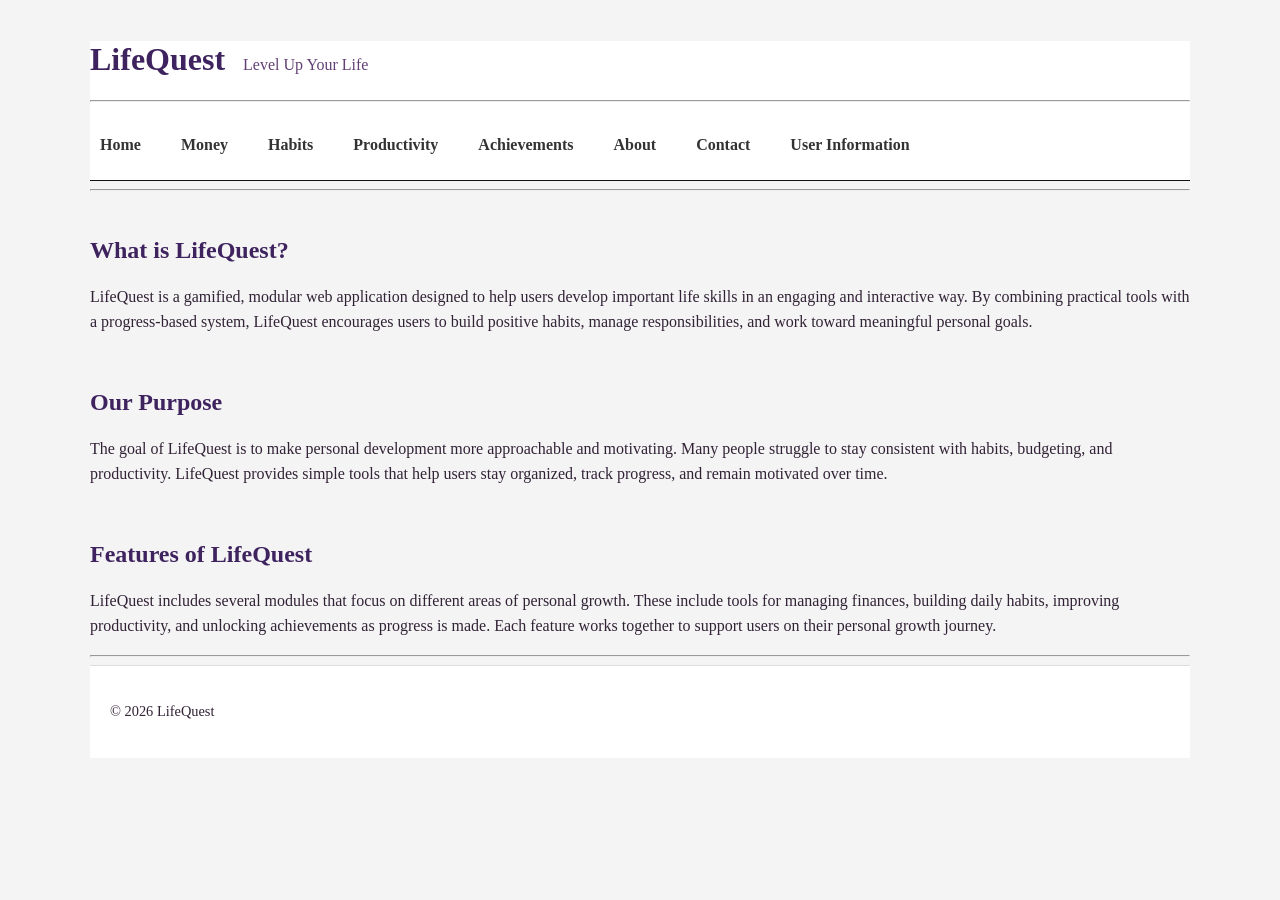
==== about.html @ 06bab7ec "added some break lines" ====
<!DOCTYPE html>
<html lang="en">
<head>
  <meta charset="UTF-8">
  <title>LifeQuest | Home</title>
  <link rel="stylesheet" href="css/style.css">
</head>
<body>
  <div class="container">

  <header>
    <h1>LifeQuest <span class="tagline">    Level Up Your Life</span> </h1>
    <hr>
    <nav>
      <ul>
        <li><a href="index.html">Home</a></li>
        <li><a href="money.html">Money</a></li>
        <li><a href="habits.html">Habits</a></li>
        <li><a href="productivity.html">Productivity</a></li>
        <li><a href="achievements.html">Achievements</a></li>
        <li><a href="about.html">About</a></li>
        <li><a href="contact.html">Contact</a></li>
        <li><a href="userinformation.html">User Information</a></li>
      </ul>
    </nav>
  </header>

  <hr>

  <main>

    <section>
      <br>
        <h2>What is LifeQuest?</h2>
        <p>
            LifeQuest is a gamified, modular web application designed to help users
            develop important life skills in an engaging and interactive way.
            By combining practical tools with a progress-based system,
            LifeQuest encourages users to build positive habits, manage
            responsibilities, and work toward meaningful personal goals.
        </p>
    </section>

    <section>
      <br>
        <h2>Our Purpose</h2>
        <p>
            The goal of LifeQuest is to make personal development more
            approachable and motivating. Many people struggle to stay
            consistent with habits, budgeting, and productivity.
            LifeQuest provides simple tools that help users stay organized,
            track progress, and remain motivated over time.
        </p>
    </section>

    <section>
      <br>
        <h2>Features of LifeQuest</h2>
        <p>
            LifeQuest includes several modules that focus on different
            areas of personal growth. These include tools for managing
            finances, building daily habits, improving productivity,
            and unlocking achievements as progress is made.
            Each feature works together to support users on their
            personal growth journey.
        </p>
    </section>

  </main>

  <hr>

  <footer>
    <p>&copy; 2026 LifeQuest</p>
  </footer>
  </div>

</body>
</html>
---- css/style.css ----
.container{
   max-width:1100px;
   margin:auto;
   padding:20px;
}
p {
   line-height:1.6;
}

body{
   display: flex;
   flex-direction: column;
   font-family:Georgia, 'Times New Roman', Times, serif;
   background-color:#f4f4f4;
   color: #322236;
   margin:0;
}

main {
   flex: 1;
}

header {
   background: white;
   border-bottom: 1px solid #111111;
}
h1, h2, h3{
   color: #3e235f;
}

a{
   color:#0077cc;
}
nav {
   padding:10px 0;
}

nav ul{
   list-style:none;
   display:flex;
   justify-content: left;
   gap:20px;
   padding:0;
}

nav a{
   text-decoration:none;
   color:#333;
   font-weight:600;
   padding: 5px 10px;
   transition: color 0.2 ease;
   text-align: left;

}
footer{
   text-align: left;
   padding:20px;
   background:white;
   border-top:1px solid #ddd;
   font-size: 0.9rem;

}

nav a:hover{
   color:#0077cc;
}

@media (max-width: 768px){

   nav ul{
      flex-direction:column;
      align-items:center;
   }

   .container{
      padding:10px;
   }

}

@media (max-width: 480px){

   h1{
      font-size:1.5rem;
   }

   nav ul{
      gap:10px;
   }

}

.form {
text-align: center;
padding: 10px;
border: 2px outset #111111;
}

.tagline {
    font-size: 1rem; 
    font-weight: normal;
    color: rgb(98, 64, 117);
    margin-left: 10px;
}
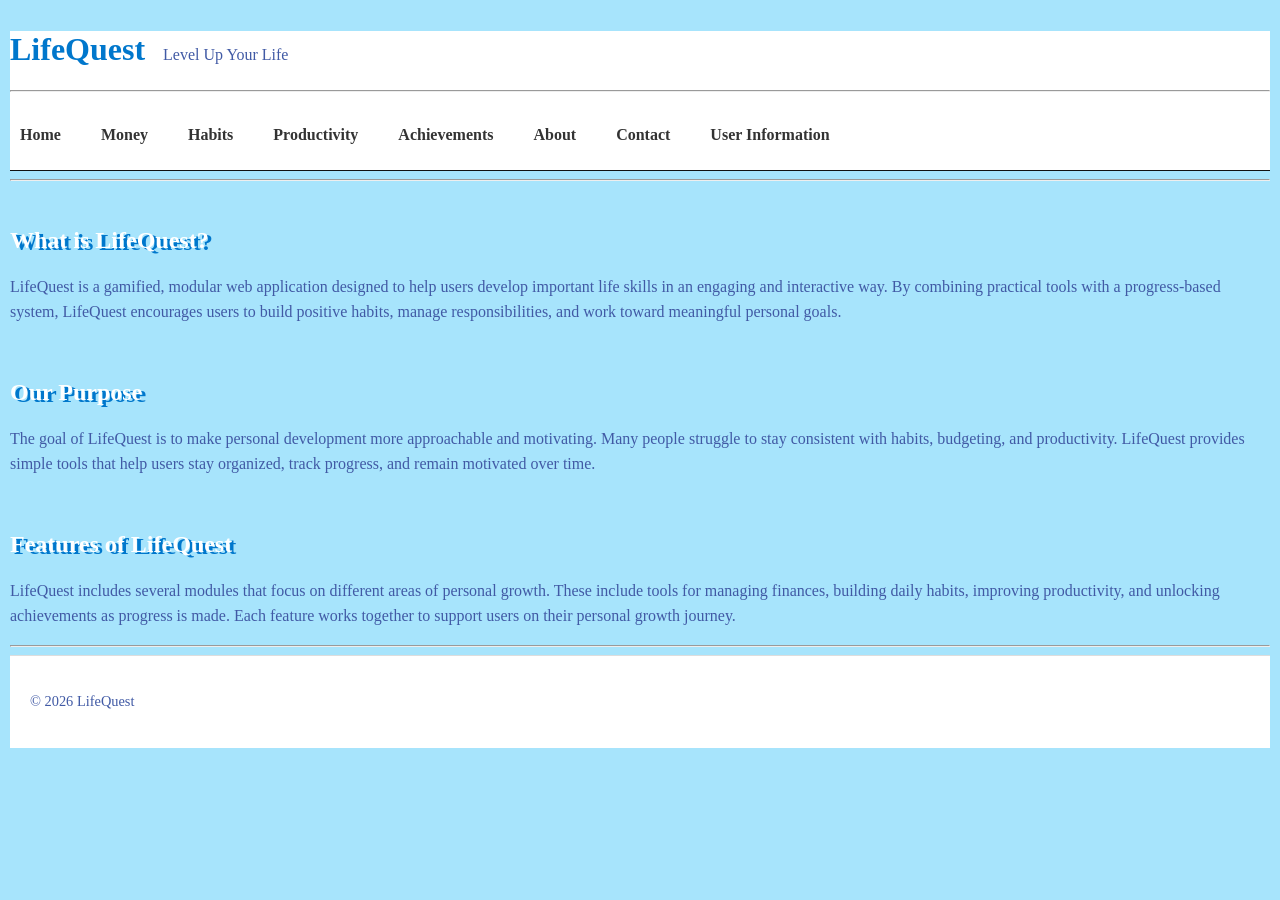
==== commit d54286b5: "fixes" ====
--- a/about.html
+++ b/about.html
@@ -9,7 +9,7 @@
   <div class="container">
 
   <header>
-    <h1>LifeQuest <span class="tagline">    Level Up Your Life</span> </h1>
+    <h1 class= "logo">LifeQuest <span class="tagline">    Level Up Your Life</span> </h1>
     <hr>
     <nav>
       <ul>
--- a/css/style.css
+++ b/css/style.css
@@ -1,18 +1,21 @@
 .container{
-   max-width:1100px;
-   margin:auto;
-   padding:20px;
+   max-width: 9000px;
+   padding:10px;
 }
 p {
    line-height:1.6;
+}
+.logo{
+   text-shadow: None;
+   color:#0077cc;
 }
 
 body{
    display: flex;
    flex-direction: column;
    font-family:Georgia, 'Times New Roman', Times, serif;
-   background-color:#f4f4f4;
-   color: #322236;
+   background-color:rgb(167, 228, 252);
+   color: #415aa5;
    margin:0;
 }
 
@@ -21,15 +24,16 @@
 }
 
 header {
-   background: white;
+   background: #FFFFFF;
    border-bottom: 1px solid #111111;
 }
 h1, h2, h3{
-   color: #3e235f;
+   color: #FFFFFF;
+   text-shadow: 4px 2px #0077cc
 }
 
 a{
-   color:#0077cc;
+   color:#415aa5;;
 }
 nav {
    padding:10px 0;
@@ -99,6 +103,6 @@
 .tagline {
     font-size: 1rem; 
     font-weight: normal;
-    color: rgb(98, 64, 117);
+    color: #415aa5;
     margin-left: 10px;
 }
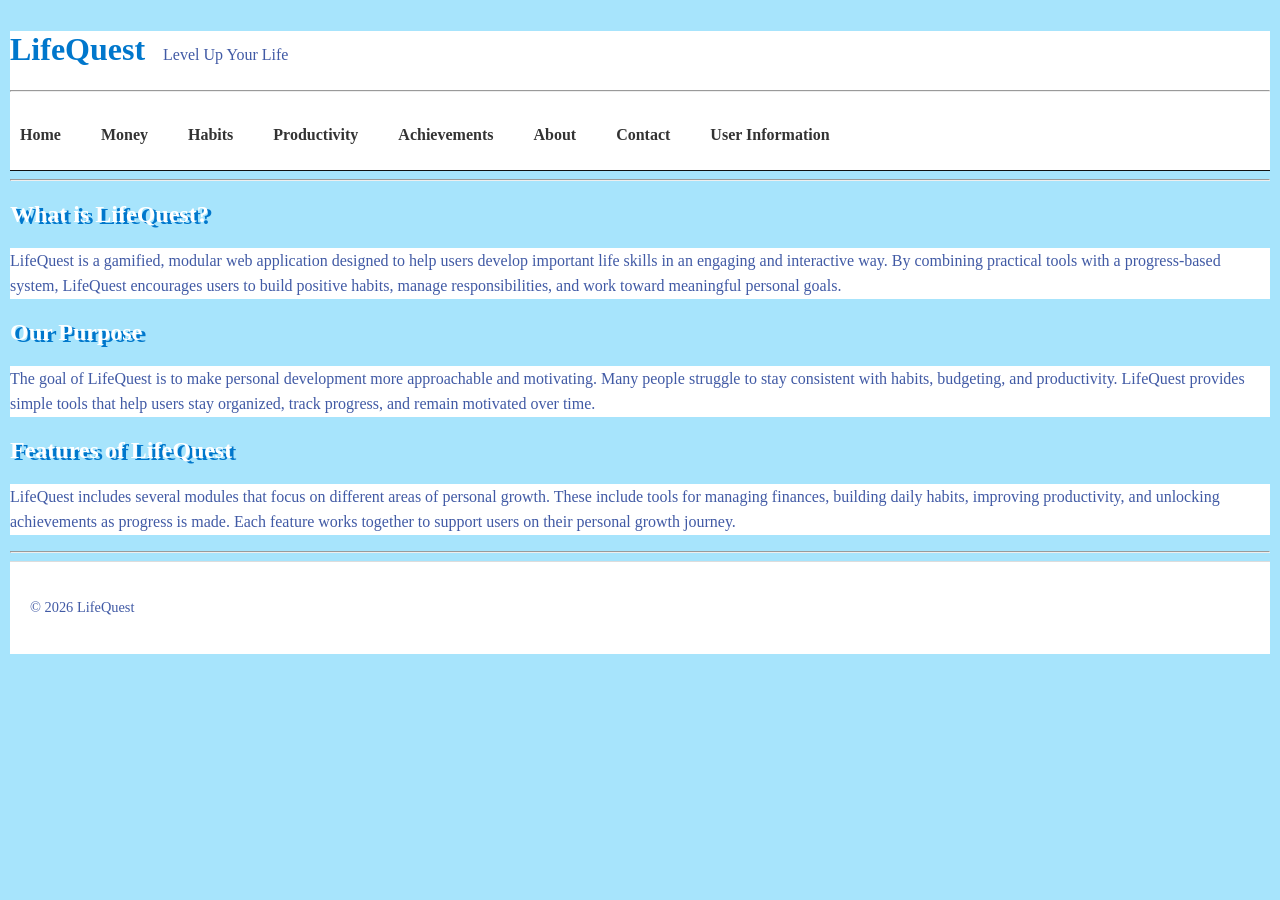
==== commit 11bdcabb: "fixes + clearer paragraphs" ====
--- a/about.html
+++ b/about.html
@@ -28,10 +28,9 @@
   <hr>
 
   <main>
+    <h2>What is LifeQuest?</h2>
 
     <section>
-      <br>
-        <h2>What is LifeQuest?</h2>
         <p>
             LifeQuest is a gamified, modular web application designed to help users
             develop important life skills in an engaging and interactive way.
@@ -40,10 +39,8 @@
             responsibilities, and work toward meaningful personal goals.
         </p>
     </section>
-
+    <h2>Our Purpose</h2>
     <section>
-      <br>
-        <h2>Our Purpose</h2>
         <p>
             The goal of LifeQuest is to make personal development more
             approachable and motivating. Many people struggle to stay
@@ -52,10 +49,9 @@
             track progress, and remain motivated over time.
         </p>
     </section>
+    <h2>Features of LifeQuest</h2>
+    <section>
 
-    <section>
-      <br>
-        <h2>Features of LifeQuest</h2>
         <p>
             LifeQuest includes several modules that focus on different
             areas of personal growth. These include tools for managing
--- a/css/style.css
+++ b/css/style.css
@@ -8,6 +8,9 @@
 .logo{
    text-shadow: None;
    color:#0077cc;
+}
+section{
+   background-color: #FFFFFF;
 }
 
 body{
@@ -97,7 +100,7 @@
 .form {
 text-align: center;
 padding: 10px;
-border: 2px outset #111111;
+border: 2px outset #FFFFFF;
 }
 
 .tagline {
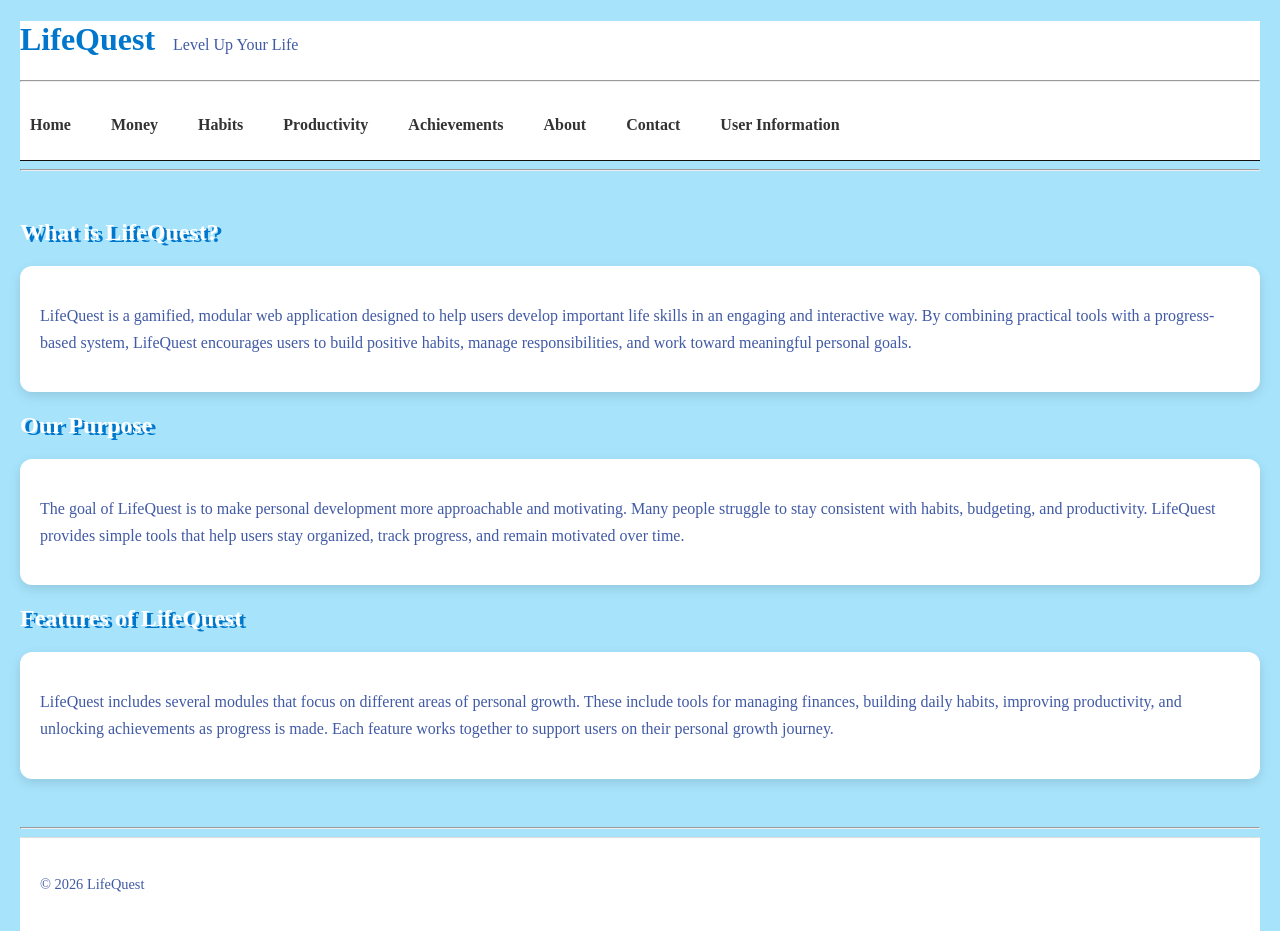
==== commit 33694215: "Finishing up phase 2 with styling and content updates" ====
--- a/about.html
+++ b/about.html
@@ -1,75 +1,87 @@
 <!DOCTYPE html>
 <html lang="en">
+
 <head>
   <meta charset="UTF-8">
-  <title>LifeQuest | Home</title>
+  <meta name="viewport" content="width=device-width, initial-scale=1.0">
+  <title>LifeQuest | About</title>
   <link rel="stylesheet" href="css/style.css">
 </head>
+
 <body>
   <div class="container">
 
-  <header>
-    <h1 class= "logo">LifeQuest <span class="tagline">    Level Up Your Life</span> </h1>
+    <header>
+      <h1 class="logo">
+        LifeQuest <span class="tagline">Level Up Your Life</span>
+      </h1>
+
+      <hr>
+
+      <nav>
+        <ul>
+          <li><a href="index.html">Home</a></li>
+          <li><a href="money.html">Money</a></li>
+          <li><a href="habits.html">Habits</a></li>
+          <li><a href="productivity.html">Productivity</a></li>
+          <li><a href="achievements.html">Achievements</a></li>
+          <li><a href="about.html">About</a></li>
+          <li><a href="contact.html">Contact</a></li>
+          <li><a href="userinformation.html">User Information</a></li>
+        </ul>
+      </nav>
+    </header>
+
     <hr>
-    <nav>
-      <ul>
-        <li><a href="index.html">Home</a></li>
-        <li><a href="money.html">Money</a></li>
-        <li><a href="habits.html">Habits</a></li>
-        <li><a href="productivity.html">Productivity</a></li>
-        <li><a href="achievements.html">Achievements</a></li>
-        <li><a href="about.html">About</a></li>
-        <li><a href="contact.html">Contact</a></li>
-        <li><a href="userinformation.html">User Information</a></li>
-      </ul>
-    </nav>
-  </header>
 
-  <hr>
+    <main>
 
-  <main>
-    <h2>What is LifeQuest?</h2>
+      <h2 class="page-title">What is LifeQuest?</h2>
 
-    <section>
+      <section class="card">
         <p>
-            LifeQuest is a gamified, modular web application designed to help users
-            develop important life skills in an engaging and interactive way.
-            By combining practical tools with a progress-based system,
-            LifeQuest encourages users to build positive habits, manage
-            responsibilities, and work toward meaningful personal goals.
+          LifeQuest is a gamified, modular web application designed to help users
+          develop important life skills in an engaging and interactive way.
+          By combining practical tools with a progress-based system,
+          LifeQuest encourages users to build positive habits, manage
+          responsibilities, and work toward meaningful personal goals.
         </p>
-    </section>
-    <h2>Our Purpose</h2>
-    <section>
+      </section>
+
+      <h2 class="section-title">Our Purpose</h2>
+
+      <section class="card">
         <p>
-            The goal of LifeQuest is to make personal development more
-            approachable and motivating. Many people struggle to stay
-            consistent with habits, budgeting, and productivity.
-            LifeQuest provides simple tools that help users stay organized,
-            track progress, and remain motivated over time.
+          The goal of LifeQuest is to make personal development more
+          approachable and motivating. Many people struggle to stay
+          consistent with habits, budgeting, and productivity.
+          LifeQuest provides simple tools that help users stay organized,
+          track progress, and remain motivated over time.
         </p>
-    </section>
-    <h2>Features of LifeQuest</h2>
-    <section>
+      </section>
 
+      <h2 class="section-title">Features of LifeQuest</h2>
+
+      <section class="card">
         <p>
-            LifeQuest includes several modules that focus on different
-            areas of personal growth. These include tools for managing
-            finances, building daily habits, improving productivity,
-            and unlocking achievements as progress is made.
-            Each feature works together to support users on their
-            personal growth journey.
+          LifeQuest includes several modules that focus on different
+          areas of personal growth. These include tools for managing
+          finances, building daily habits, improving productivity,
+          and unlocking achievements as progress is made.
+          Each feature works together to support users on their
+          personal growth journey.
         </p>
-    </section>
+      </section>
 
-  </main>
+    </main>
 
-  <hr>
+    <hr>
 
-  <footer>
-    <p>&copy; 2026 LifeQuest</p>
-  </footer>
+    <footer>
+      <p>&copy; 2026 LifeQuest</p>
+    </footer>
+
   </div>
+</body>
 
-</body>
 </html>
--- a/css/style.css
+++ b/css/style.css
@@ -1,111 +1,207 @@
 .container{
-   max-width: 9000px;
-   padding:10px;
-}
-p {
-   line-height:1.6;
-}
+    max-width:1250px;
+    margin:auto;
+    padding:0 20px;
+}
+
+/* BODY */
+
+body{
+    margin:0;
+    display:flex;
+    flex-direction:column;
+    font-family:Georgia,'Times New Roman',Times,serif;
+    background-color:rgb(167,228,252);
+    color:#415aa5;
+}
+
+main{
+    flex:1;
+    padding:20px 0;
+}
+
+/* TEXT */
+
+p{
+    line-height:1.7;
+}
+
+h1,h2,h3{
+    color:#ffffff;
+    text-shadow:4px 2px #0077cc;
+}
+
+/* LOGO */
+
 .logo{
-   text-shadow: None;
-   color:#0077cc;
-}
+    text-shadow:none;
+    color:#0077cc;
+}
+
+.tagline{
+    font-size:1rem;
+    font-weight:normal;
+    color:#415aa5;
+    margin-left:10px;
+}
+
+/* HEADER */
+
+header{
+    background:#ffffff;
+    border-bottom:1px solid #111111;
+}
+
+/* NAVIGATION */
+
+nav{
+    padding:10px 0;
+}
+
+nav ul{
+    list-style:none;
+    display:flex;
+    gap:20px;
+    padding:0;
+}
+
+nav a{
+    text-decoration:none;
+    color:#333;
+    font-weight:600;
+    padding:5px 10px;
+    transition:color 0.2s ease;
+}
+
+nav a:hover{
+    color:#0077cc;
+}
+
+/* LINKS */
+
+a{
+    color:#415aa5;
+}
+
+/* SECTIONS */
+
 section{
-   background-color: #FFFFFF;
-}
-
-body{
-   display: flex;
-   flex-direction: column;
-   font-family:Georgia, 'Times New Roman', Times, serif;
-   background-color:rgb(167, 228, 252);
-   color: #415aa5;
-   margin:0;
-}
-
-main {
-   flex: 1;
-}
-
-header {
-   background: #FFFFFF;
-   border-bottom: 1px solid #111111;
-}
-h1, h2, h3{
-   color: #FFFFFF;
-   text-shadow: 4px 2px #0077cc
-}
-
-a{
-   color:#415aa5;;
-}
-nav {
-   padding:10px 0;
-}
-
-nav ul{
-   list-style:none;
-   display:flex;
-   justify-content: left;
-   gap:20px;
-   padding:0;
-}
-
-nav a{
-   text-decoration:none;
-   color:#333;
-   font-weight:600;
-   padding: 5px 10px;
-   transition: color 0.2 ease;
-   text-align: left;
-
-}
+    background-color:#ffffff;
+    border-radius:10px;
+}
+
+/* CARDS */
+
+.card{
+    background-color:#ffffff;
+    border-radius:12px;
+    padding:20px;
+    margin-bottom:20px;
+    box-shadow:0 4px 12px rgba(0,0,0,0.12);
+}
+
+/* SIDE LAYOUT */
+
+.side-section{
+    display:flex;
+    align-items:center;
+    gap:30px;
+}
+
+.side-text{
+    flex:1;
+}
+
+.side-image{
+    flex:1;
+}
+
+/* IMAGE STYLE */
+
+.side-image img{
+    width:600px;
+    height:350px;
+    object-fit:cover;
+    border-radius:10px;
+    display:block;
+    margin:20px auto;
+    box-shadow:0 4px 12px rgba(0,0,0,0.15);
+}
+
+/* FOOTER */
+
 footer{
-   text-align: left;
-   padding:20px;
-   background:white;
-   border-top:1px solid #ddd;
-   font-size: 0.9rem;
-
-}
-
-nav a:hover{
-   color:#0077cc;
-}
-
-@media (max-width: 768px){
-
-   nav ul{
-      flex-direction:column;
-      align-items:center;
-   }
-
-   .container{
-      padding:10px;
-   }
-
-}
-
-@media (max-width: 480px){
-
-   h1{
-      font-size:1.5rem;
-   }
-
-   nav ul{
-      gap:10px;
-   }
-
-}
-
-.form {
-text-align: center;
-padding: 10px;
-border: 2px outset #FFFFFF;
-}
-
-.tagline {
-    font-size: 1rem; 
-    font-weight: normal;
-    color: #415aa5;
-    margin-left: 10px;
+    text-align:left;
+    padding:20px;
+    background:white;
+    border-top:1px solid #ddd;
+    font-size:0.9rem;
+}
+
+/* FORM */
+
+.form{
+    text-align:center;
+    padding:10px;
+    border:2px outset #ffffff;
+}
+
+form{
+    background:white;
+    padding:25px;
+    border-radius:10px;
+    max-width:700px;
+    margin:auto;
+}
+
+form label{
+    display:inline-block;
+    width:140px;
+    text-align:right;
+    margin-right:10px;
+}
+
+form input,
+form textarea{
+    padding:8px;
+    border:1px solid #ccc;
+    border-radius:4px;
+}
+
+form div{
+    margin-bottom:12px;
+}
+
+/* MOBILE */
+
+@media (max-width:768px){
+
+    nav ul{
+        flex-direction:column;
+        align-items:center;
+    }
+
+    .side-section{
+        flex-direction:column;
+    }
+
+    .side-image img{
+        width:100%;
+        height:auto;
+    }
+
+    .container{
+        padding:10px;
+    }
+}
+
+@media (max-width:480px){
+
+    h1{
+        font-size:1.5rem;
+    }
+
+    nav ul{
+        gap:10px;
+    }
 }
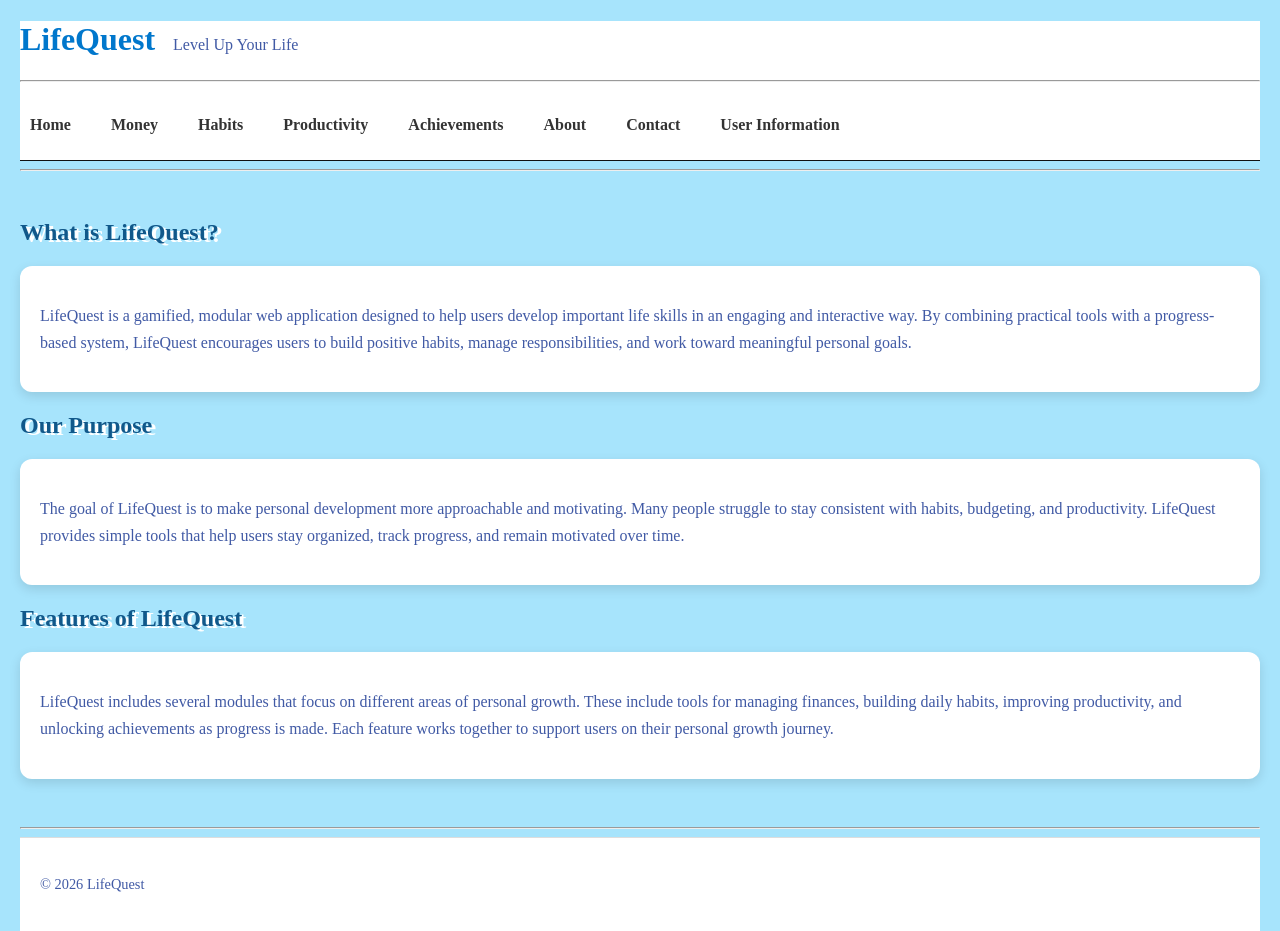
==== commit 7e3cda06: "fixes the index page text and adds a break so the containers look nicer" ====
--- a/about.html
+++ b/about.html
@@ -61,7 +61,7 @@
       </section>
 
       <h2 class="section-title">Features of LifeQuest</h2>
-
+    
       <section class="card">
         <p>
           LifeQuest includes several modules that focus on different
--- a/css/style.css
+++ b/css/style.css
@@ -27,8 +27,11 @@
 }
 
 h1,h2,h3{
-    color:#ffffff;
-    text-shadow:4px 2px #0077cc;
+    color: #11588a;
+    text-shadow: 4px 2px #FFFFFF;
+
+    /* color:#ffffff;
+     text-shadow:4px 2px #0077cc;*/
 }
 
 /* LOGO */
@@ -110,6 +113,7 @@
 
 .side-text{
     flex:1;
+    margin:1rem;
 }
 
 .side-image{
@@ -204,4 +208,7 @@
     nav ul{
         gap:10px;
     }
+}
+.feedback{
+    margin: 1px 100px 1px 265px;
 }
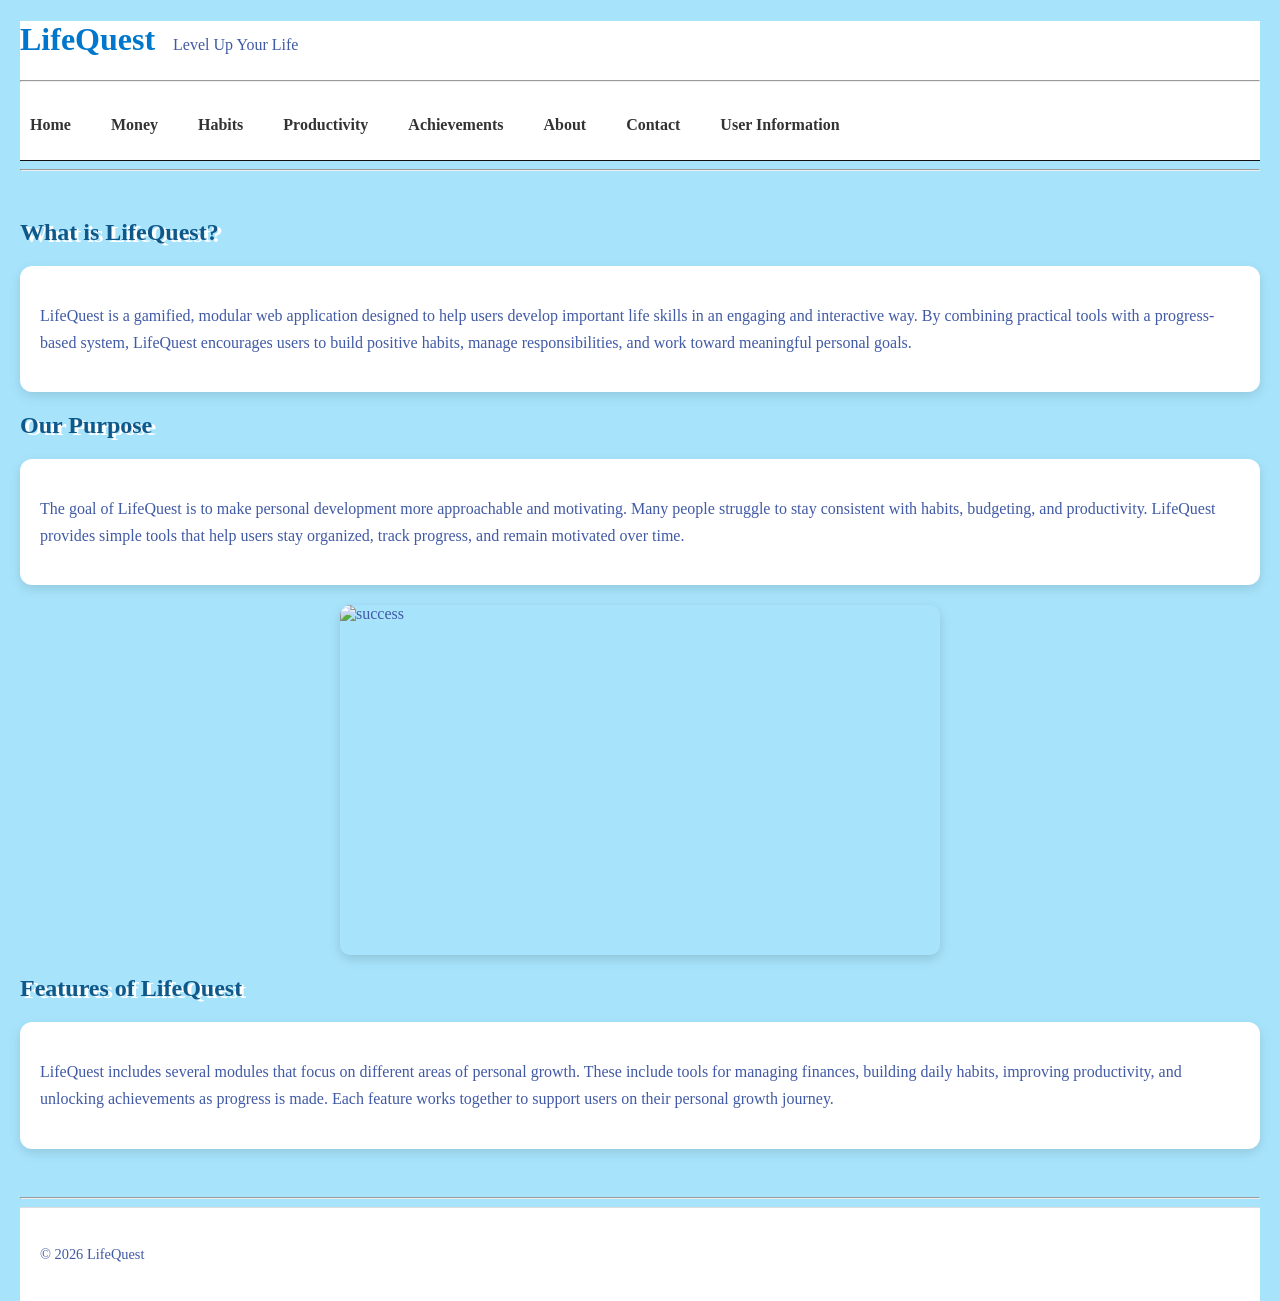
==== commit 9d8477af: "images" ====
--- a/about.html
+++ b/about.html
@@ -60,6 +60,10 @@
         </p>
       </section>
 
+      <div class="side-image">
+        <img src = "images/success.jpg" alt="success">
+      </div>
+
       <h2 class="section-title">Features of LifeQuest</h2>
     
       <section class="card">
--- a/css/style.css
+++ b/css/style.css
@@ -174,6 +174,7 @@
 
 form div{
     margin-bottom:12px;
+    margin: 10px 10px 10px 150px;
 }
 
 /* MOBILE */
@@ -211,4 +212,4 @@
 }
 .feedback{
     margin: 1px 100px 1px 265px;
-}+}
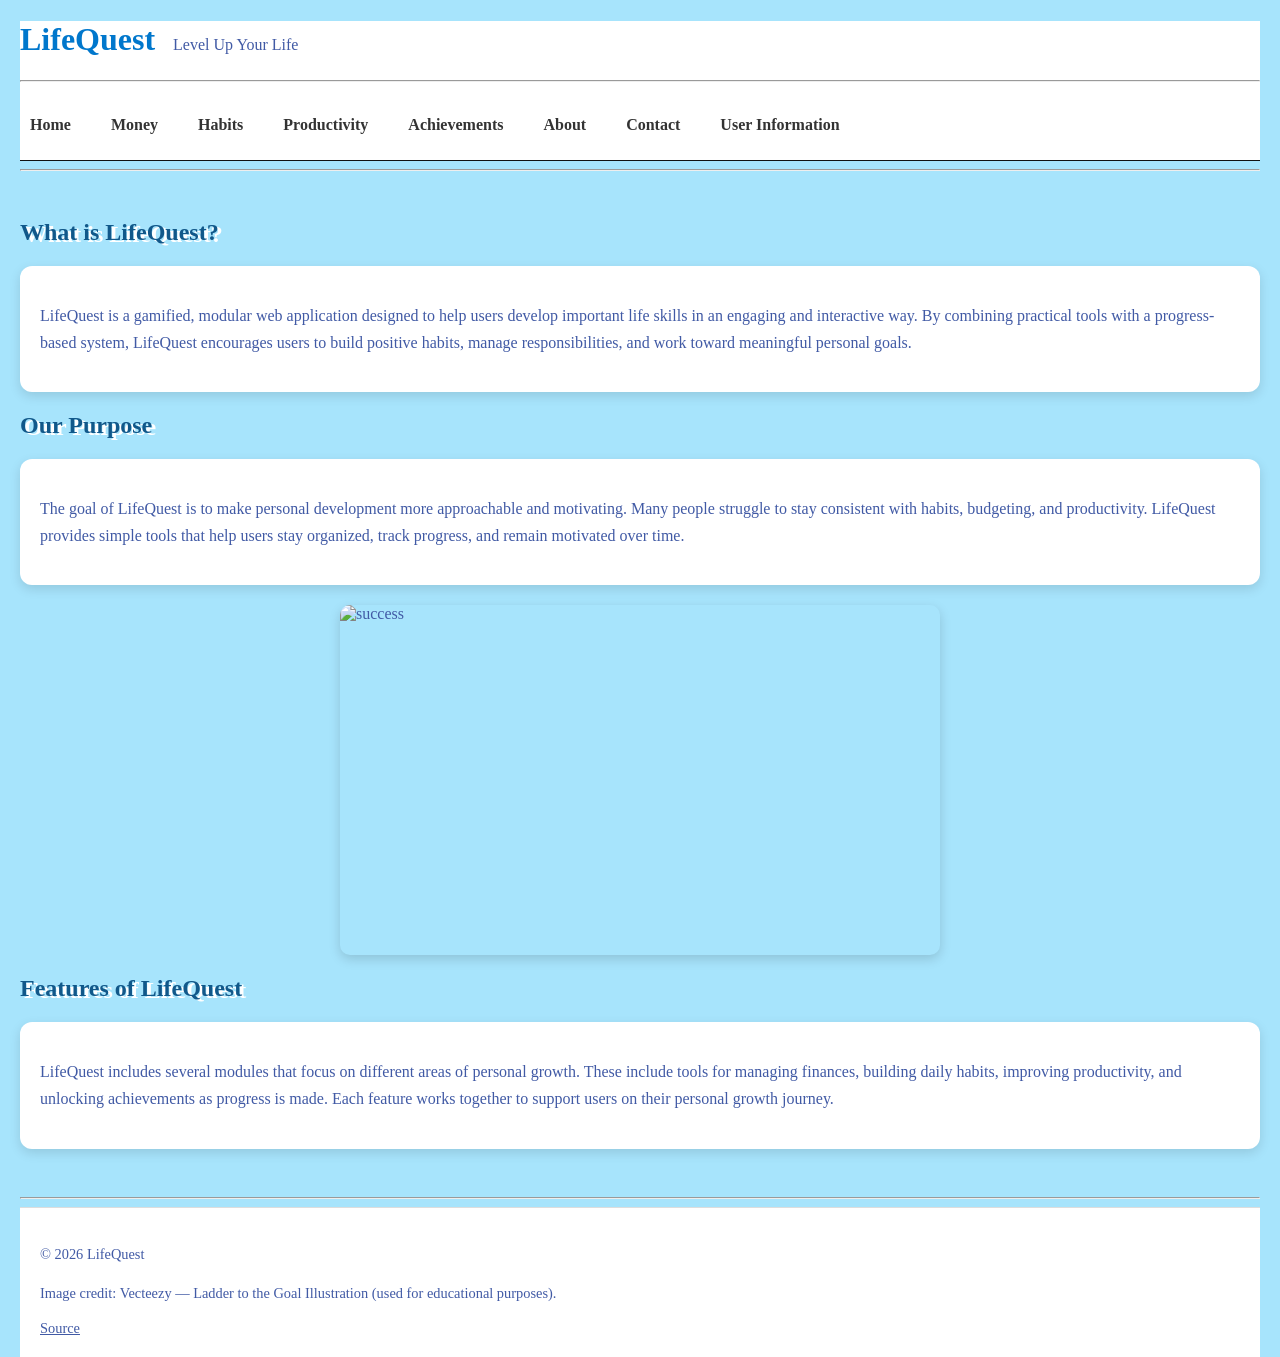
==== commit 8dcf95b5: "Added credits/sources for the images" ====
--- a/about.html
+++ b/about.html
@@ -61,11 +61,11 @@
       </section>
 
       <div class="side-image">
-        <img src = "images/success.jpg" alt="success">
+        <img src="images/success.jpg" alt="success">
       </div>
 
       <h2 class="section-title">Features of LifeQuest</h2>
-    
+
       <section class="card">
         <p>
           LifeQuest includes several modules that focus on different
@@ -83,6 +83,9 @@
 
     <footer>
       <p>&copy; 2026 LifeQuest</p>
+      <p>Image credit: Vecteezy — Ladder to the Goal Illustration (used for educational purposes).</p>
+      <a
+        href="https://www.vecteezy.com/vector-art/16884428-ladder-to-the-goal-performance-achievement-growth-career-success-businessman-walking-up-the-stairs-to-the-goal-illustration">Source</a>
     </footer>
 
   </div>
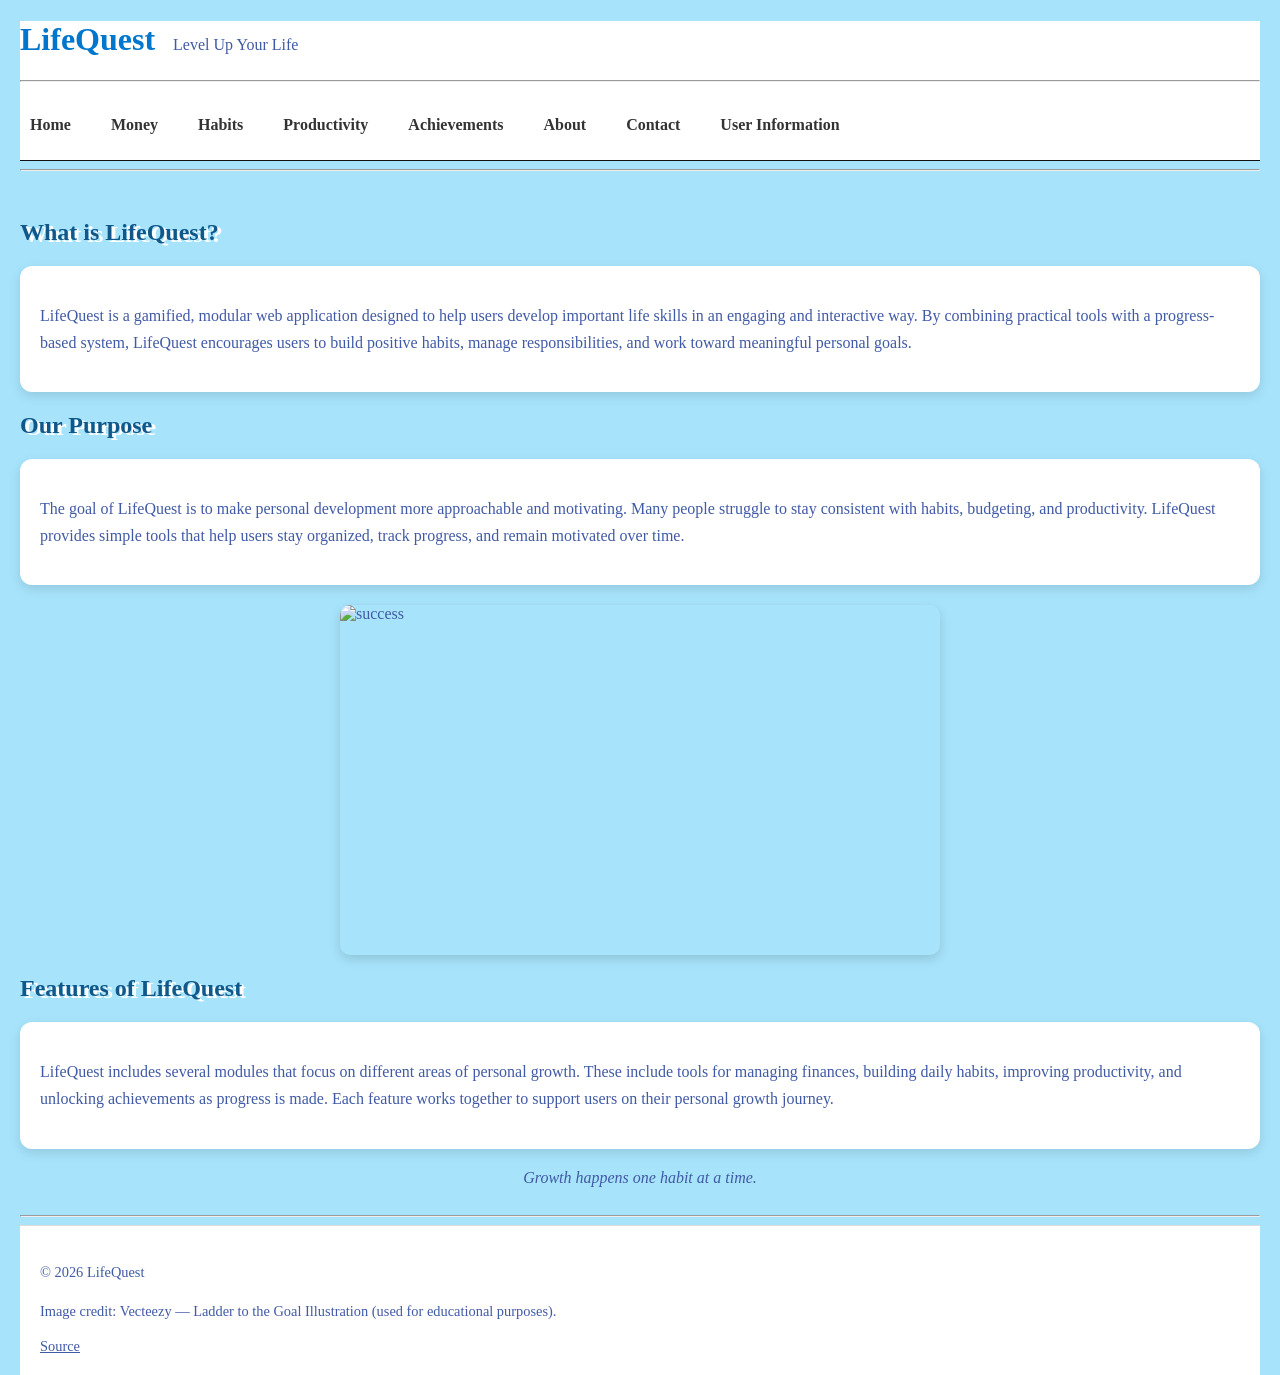
==== commit 126e84e3: "Phase 3: Added JavaScript interactivity, DOM manipulation, and UI features for all pages." ====
--- a/about.html
+++ b/about.html
@@ -89,6 +89,9 @@
     </footer>
 
   </div>
+  <script src="js/main.js"></script>
+
+
 </body>
 
 </html>
--- a/css/style.css
+++ b/css/style.css
@@ -1,32 +1,34 @@
-.container{
-    max-width:1250px;
-    margin:auto;
-    padding:0 20px;
+.container {
+    max-width: 1250px;
+    margin: auto;
+    padding: 0 20px;
 }
 
 /* BODY */
 
-body{
-    margin:0;
-    display:flex;
-    flex-direction:column;
-    font-family:Georgia,'Times New Roman',Times,serif;
-    background-color:rgb(167,228,252);
-    color:#415aa5;
-}
-
-main{
-    flex:1;
-    padding:20px 0;
+body {
+    margin: 0;
+    display: flex;
+    flex-direction: column;
+    font-family: Georgia, 'Times New Roman', Times, serif;
+    background-color: rgb(167, 228, 252);
+    color: #415aa5;
+}
+
+main {
+    flex: 1;
+    padding: 20px 0;
 }
 
 /* TEXT */
 
-p{
-    line-height:1.7;
-}
-
-h1,h2,h3{
+p {
+    line-height: 1.7;
+}
+
+h1,
+h2,
+h3 {
     color: #11588a;
     text-shadow: 4px 2px #FFFFFF;
 
@@ -36,180 +38,204 @@
 
 /* LOGO */
 
-.logo{
-    text-shadow:none;
-    color:#0077cc;
-}
-
-.tagline{
-    font-size:1rem;
-    font-weight:normal;
-    color:#415aa5;
-    margin-left:10px;
+.logo {
+    text-shadow: none;
+    color: #0077cc;
+}
+
+.tagline {
+    font-size: 1rem;
+    font-weight: normal;
+    color: #415aa5;
+    margin-left: 10px;
 }
 
 /* HEADER */
 
-header{
-    background:#ffffff;
-    border-bottom:1px solid #111111;
+header {
+    background: #ffffff;
+    border-bottom: 1px solid #111111;
 }
 
 /* NAVIGATION */
 
-nav{
-    padding:10px 0;
-}
-
-nav ul{
-    list-style:none;
-    display:flex;
-    gap:20px;
-    padding:0;
-}
-
-nav a{
-    text-decoration:none;
-    color:#333;
-    font-weight:600;
-    padding:5px 10px;
-    transition:color 0.2s ease;
-}
-
-nav a:hover{
-    color:#0077cc;
+nav {
+    padding: 10px 0;
+}
+
+nav ul {
+    list-style: none;
+    display: flex;
+    gap: 20px;
+    padding: 0;
+}
+
+nav a {
+    text-decoration: none;
+    color: #333;
+    font-weight: 600;
+    padding: 5px 10px;
+    transition: color 0.2s ease;
+}
+
+nav a:hover {
+    color: #0077cc;
 }
 
 /* LINKS */
 
-a{
-    color:#415aa5;
+a {
+    color: #415aa5;
 }
 
 /* SECTIONS */
 
-section{
-    background-color:#ffffff;
-    border-radius:10px;
+section {
+    background-color: #ffffff;
+    border-radius: 10px;
 }
 
 /* CARDS */
 
-.card{
-    background-color:#ffffff;
-    border-radius:12px;
-    padding:20px;
-    margin-bottom:20px;
-    box-shadow:0 4px 12px rgba(0,0,0,0.12);
+.card {
+    background-color: #ffffff;
+    border-radius: 12px;
+    padding: 20px;
+    margin-bottom: 20px;
+    box-shadow: 0 4px 12px rgba(0, 0, 0, 0.12);
 }
 
 /* SIDE LAYOUT */
 
-.side-section{
-    display:flex;
-    align-items:center;
-    gap:30px;
-}
-
-.side-text{
-    flex:1;
-    margin:1rem;
-}
-
-.side-image{
-    flex:1;
+.side-section {
+    display: flex;
+    align-items: center;
+    gap: 30px;
+}
+
+.side-text {
+    flex: 1;
+    margin: 1rem;
+}
+
+.side-image {
+    flex: 1;
 }
 
 /* IMAGE STYLE */
 
-.side-image img{
-    width:600px;
-    height:350px;
-    object-fit:cover;
-    border-radius:10px;
-    display:block;
-    margin:20px auto;
-    box-shadow:0 4px 12px rgba(0,0,0,0.15);
+.side-image img {
+    width: 600px;
+    height: 350px;
+    object-fit: cover;
+    border-radius: 10px;
+    display: block;
+    margin: 20px auto;
+    box-shadow: 0 4px 12px rgba(0, 0, 0, 0.15);
 }
 
 /* FOOTER */
 
-footer{
-    text-align:left;
-    padding:20px;
-    background:white;
-    border-top:1px solid #ddd;
-    font-size:0.9rem;
+footer {
+    text-align: left;
+    padding: 20px;
+    background: white;
+    border-top: 1px solid #ddd;
+    font-size: 0.9rem;
 }
 
 /* FORM */
 
-.form{
-    text-align:center;
-    padding:10px;
-    border:2px outset #ffffff;
-}
-
-form{
-    background:white;
-    padding:25px;
-    border-radius:10px;
-    max-width:700px;
-    margin:auto;
-}
-
-form label{
-    display:inline-block;
-    width:140px;
-    text-align:right;
-    margin-right:10px;
+.form {
+    text-align: center;
+    padding: 10px;
+    border: 2px outset #ffffff;
+}
+
+form {
+    background: white;
+    padding: 25px;
+    border-radius: 10px;
+    max-width: 700px;
+    margin: auto;
+}
+
+form label {
+    display: inline-block;
+    width: 140px;
+    text-align: right;
+    margin-right: 10px;
 }
 
 form input,
-form textarea{
-    padding:8px;
-    border:1px solid #ccc;
-    border-radius:4px;
-}
-
-form div{
-    margin-bottom:12px;
+form textarea {
+    padding: 8px;
+    border: 1px solid #ccc;
+    border-radius: 4px;
+}
+
+form div {
+    margin-bottom: 12px;
     margin: 10px 10px 10px 150px;
 }
 
 /* MOBILE */
 
-@media (max-width:768px){
-
-    nav ul{
-        flex-direction:column;
-        align-items:center;
-    }
-
-    .side-section{
-        flex-direction:column;
-    }
-
-    .side-image img{
-        width:100%;
-        height:auto;
-    }
-
-    .container{
-        padding:10px;
-    }
-}
-
-@media (max-width:480px){
-
-    h1{
-        font-size:1.5rem;
-    }
-
-    nav ul{
-        gap:10px;
-    }
-}
-.feedback{
-    margin: 1px 100px 1px 265px;
-}
+@media (max-width:768px) {
+
+    nav ul {
+        flex-direction: column;
+        align-items: center;
+    }
+
+    .side-section {
+        flex-direction: column;
+    }
+
+    .side-image img {
+        width: 100%;
+        height: auto;
+    }
+
+    .container {
+        padding: 10px;
+    }
+}
+
+@media (max-width:480px) {
+
+    h1 {
+        font-size: 1.5rem;
+    }
+
+    nav ul {
+        gap: 10px;
+    }
+}
+
+.feedback {
+    display: flex;
+    flex-direction: column;
+    align-items: center;
+}
+
+.feedback form {
+    width: 100%;
+    max-width: 500px;
+}
+
+.feedback textarea {
+    width: 100%;
+    height: 120px;
+    margin: 10px 0 15px;
+}
+
+.feedback button {
+    display: block;
+    margin: 0 auto;
+}
+
+.quote-box {
+    margin-top: 50px;
+    margin-bottom: 20px;
+}
